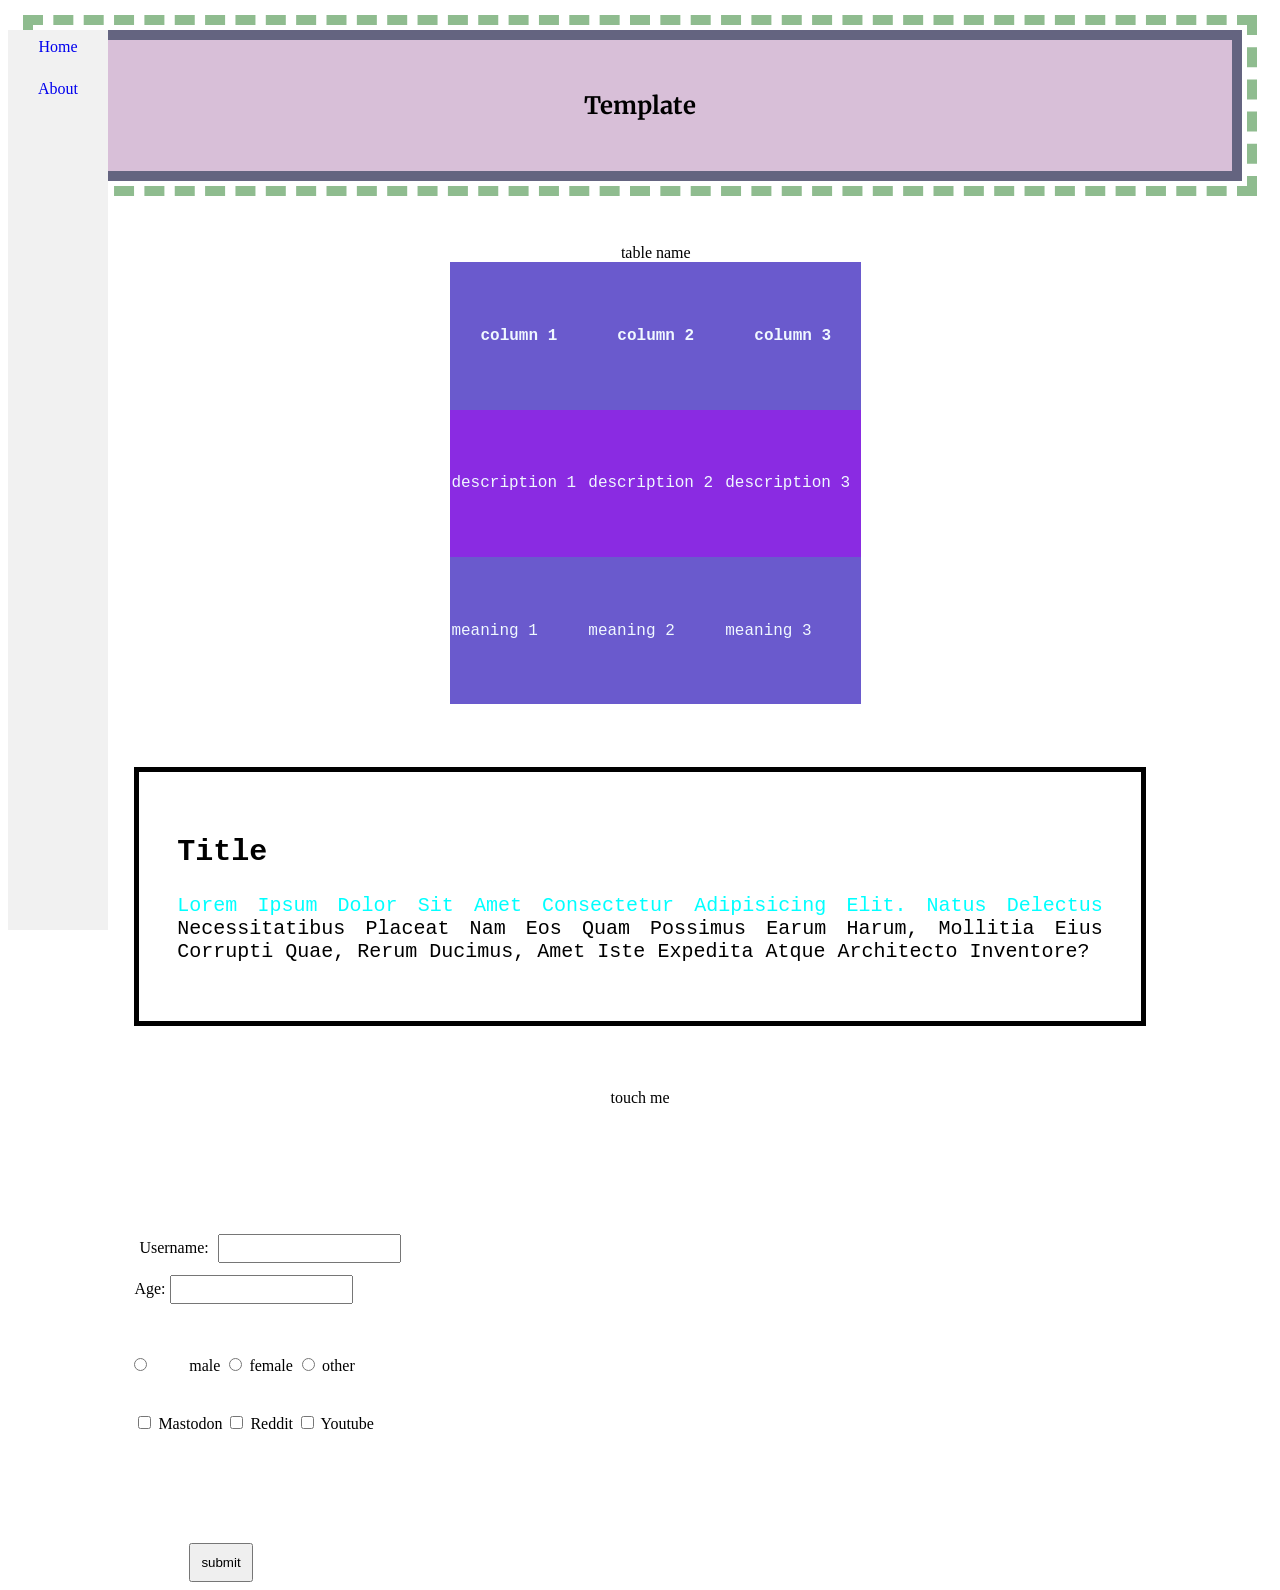
==== index.html @ 62d11c93 "added a submit form" ====
<html>
    <head>
        <title>Testing environment</title>
        <link rel = "stylesheet" href = "TestingCSS.css">
        <link rel="preconnect" href="https://fonts.googleapis.com">
<link rel="preconnect" href="https://fonts.gstatic.com" crossorigin>
<link href="https://fonts.googleapis.com/css2?family=Merriweather:ital,wght@0,300;0,400;0,700;0,900;1,300;1,400;1,700;1,900&display=swap" rel="stylesheet">     
    </head>
    

    <body>
        <!--Navigation-->
        <ul>
            <li><a href = "https://www.youtube.com" target="_blank">Home</a></li>
            <li><a href = "about.html">About</a></li>
        </ul>

        <!--Title-->
        <p id="sent">template</p>

        <!--Table with examples-->
        <div id = "divTable">
            <table id = "table">
                <tr class = "tableRow">
                    <th class="labelFonts">column 1</th>
                    <th class="labelFonts">column 2</th>
                    <th class="labelFonts">column 3</th>
                </tr>
                <tr class = "tableRow">
                    <td class="regularFonts">description 1</td>
                    <td class="regularFonts">description 2</td>
                    <td class="regularFonts">description 3</td>
                </tr>
                <tr class = "tableRow">
                    <td class="regularFonts">meaning 1</td>
                    <td class="regularFonts">meaning 2</td>
                    <td class="regularFonts">meaning 3</td>
                </tr>
                <caption> table name</caption>
            </table>
        </div>


        <!--Test text-->
        <div id = "text">
            <h2 id="subTitle">Title</h2>
            <p id = "textData">Lorem ipsum dolor sit amet consectetur adipisicing elit. Natus delectus necessitatibus placeat nam eos quam possimus earum harum, mollitia eius corrupti quae, rerum ducimus, amet iste expedita atque architecto inventore?</p>
        </div>

        <!--Drop down-->
        <div id = "alignDrop">
            <div id = "drop">
                <span>touch me</span>
                    <div id = "dropContent">
                        <p>ahh</p>
                    </div>
            </div>
        </div>

        <!--HTML Forms-->
            <form>
                <label for="UName" id="UNameText">Username:</label>
                <input type="text" id="UName" name="UName"><br>
                <label for="Age" id="AgeText">Age:</label>
                <input type="text" id="Age" name="Age"><br>
            </form>


            <form id="radioBox">
                <input type="radio" id="maleOpt" name="maleOpt" value="Male">
                <label for="maleOpt" id="male">male</label>
                <input type="radio" id="femaleOpt" name="femaleOpt" value="Female">
                <label for="femaleOpt" id="female">female</label>
                <input type="radio" id="otherOpt" name="otherOpt" value="Other">
                <label for="otherOpt" id="other">other</label>
            </form>

            <form id="checkBox">
                <input type="checkbox" id="mastodon" name="mastodon" value="Mastodon">
                <label for="mastodon">Mastodon</label>
                <input type="checkbox" id="reddit" name="reddit" value="reddit">
                <label for="reddit">Reddit</label>
                <input type="checkbox" id="youtube" name="youtube" value="Youtube">
                <label for="youtube">Youtube</label><br>
                <input type="submit" id="submitBtn" value="submit">
            </form>


    </body>
</html>
---- TestingCSS.css ----
/* Tables */

#table{
    background-color: blueviolet;
    border-collapse: collapse;
    border: 1px;
    height: 50%;
    width: 50%; 
}     

#divTable{
    overflow-x: auto;
    overflow-y: auto;
    margin-top: 5%;
    margin-left: 35%;
    border: 1px;
}

.tableRow:nth-child(odd){
    background-color: slateblue;
}

.tableRow:hover{
    background-color: dimgray;
}

/* banner */

#sent{
    font-family: 'Merriweather', 'Lucida Sans Regular', 'Lucida Grande', 'Lucida Sans Unicode', Geneva, Verdana, sans-serif;
    font-size: 150%;
    font-weight: bold;
    text-align: center;
    text-transform: capitalize;
    word-spacing: 10px;
    padding:50px;
    background-color: thistle;
    border:10px solid;
    border-color: rgb(100, 100, 128);
    outline-style: dashed;
    outline-width: 10px;
    outline-color: darkseagreen;
    outline-offset: 5px;
    margin: 30px;
}

#sent:hover{
    background-color: blue;
    color:aliceblue;
}

#text{
    font-family: 'Courier New', Courier, monospace;
    font-size: 125%;
    text-align: justify;
    text-transform: capitalize;
    padding: 3%;
    border: 5px;
    border-style: solid;        
    margin: 5% 10%;
}

#textData::first-line{
    color:aqua;
}

#h2.labelFonts{
    text-align: center;
}

/* Fonts */

.regularFonts{
    color: aliceblue;
    font: bold;
    font-family: 'Courier New', Courier, monospace  ;
}

.labelFonts{
    color: aliceblue;
    font-family: 'Courier New', Courier, monospace;
}

/* Horizontal/vertical navigation bar */

ul{
    list-style-type: none;
    margin: 0;
    padding: 0;
    width: 100px;
    height: 100%; /* FULL SCREEN */
    position: fixed; /* sticks and never scrolls*/
    overflow: auto; /* in-case of many elements*/
    background-color: #f1f1f1;
}

li a{
    display: block;
    padding-top: 8px;
    padding-bottom: 16px;
    text-decoration: none;
    text-align: center;
}

li a:hover{
    background-color:  #ffefa9;
    color: #000000
}

.active{
    background-color: #ffd930;
    color: #000000; 
}
/* drop down text*/

#alignDrop{
    text-align: center;
    margin-bottom: 10%;
}

#drop{
    position: relative;
    display: inline-block;
}

#dropContent{
    display: none;
    position: absolute;
    font-size: 150%;
    background-color: #f9f9f9;
    min-width: 160px;
    box-shadow: 0px 8px 16px 0px rgba(0, 0, 0, 0.2);
    padding: 12px 16px;
    z-index: 1;
}

#drop:hover #dropContent{
    display:block;
}

/* Drop down links */


#dropbtn{
    background-color: #4CAF50;
    color: white;
    padding: 16px;
    font-size: 16px;
    border: none;
    cursor: pointer;
}

#droplink{
    position: relative;
    display: inline-block;
}

#contentDrop{
    display: none;
    position: absolute;
    background-color: #f9f9f9;
    min-width: 160px;
    box-shadow: 0px 8px 16px 0px rgba(0,0,0,0.2);
    z-index: 1;
}

#contentDrop a{
    color: black;
    padding: 12px 16px;
    text-decoration: none;
    display: block;
}

#contentDrop a:hover{
    background-color: #f1f1f1
}

#dropLink:hover #contentDrop{
    display: block;
}

#dropLink:hover #dropBtn{
    background-color: #3e8e41;
}


/* HTML Forms */

#UName{
    padding: 5px;
    margin-left: 0%;
 }
 #UNameText{
     padding: 5px;
     margin-left: 10%;
 }
 
 #Age{
     margin-top: 1%;
     padding: 5px;
 }
 
 #AgeText{
     margin-left: 10%;
 }
 


#maleOpt{
    margin: 3% 3% 0% 10%;
}

#checkBox{
    margin: 3% 3% 0% 10%;
    display: block;
}

#submitBtn{
    padding: 10px 10px 10px 10px;
    margin: 10% 5% 0% 5%;
}
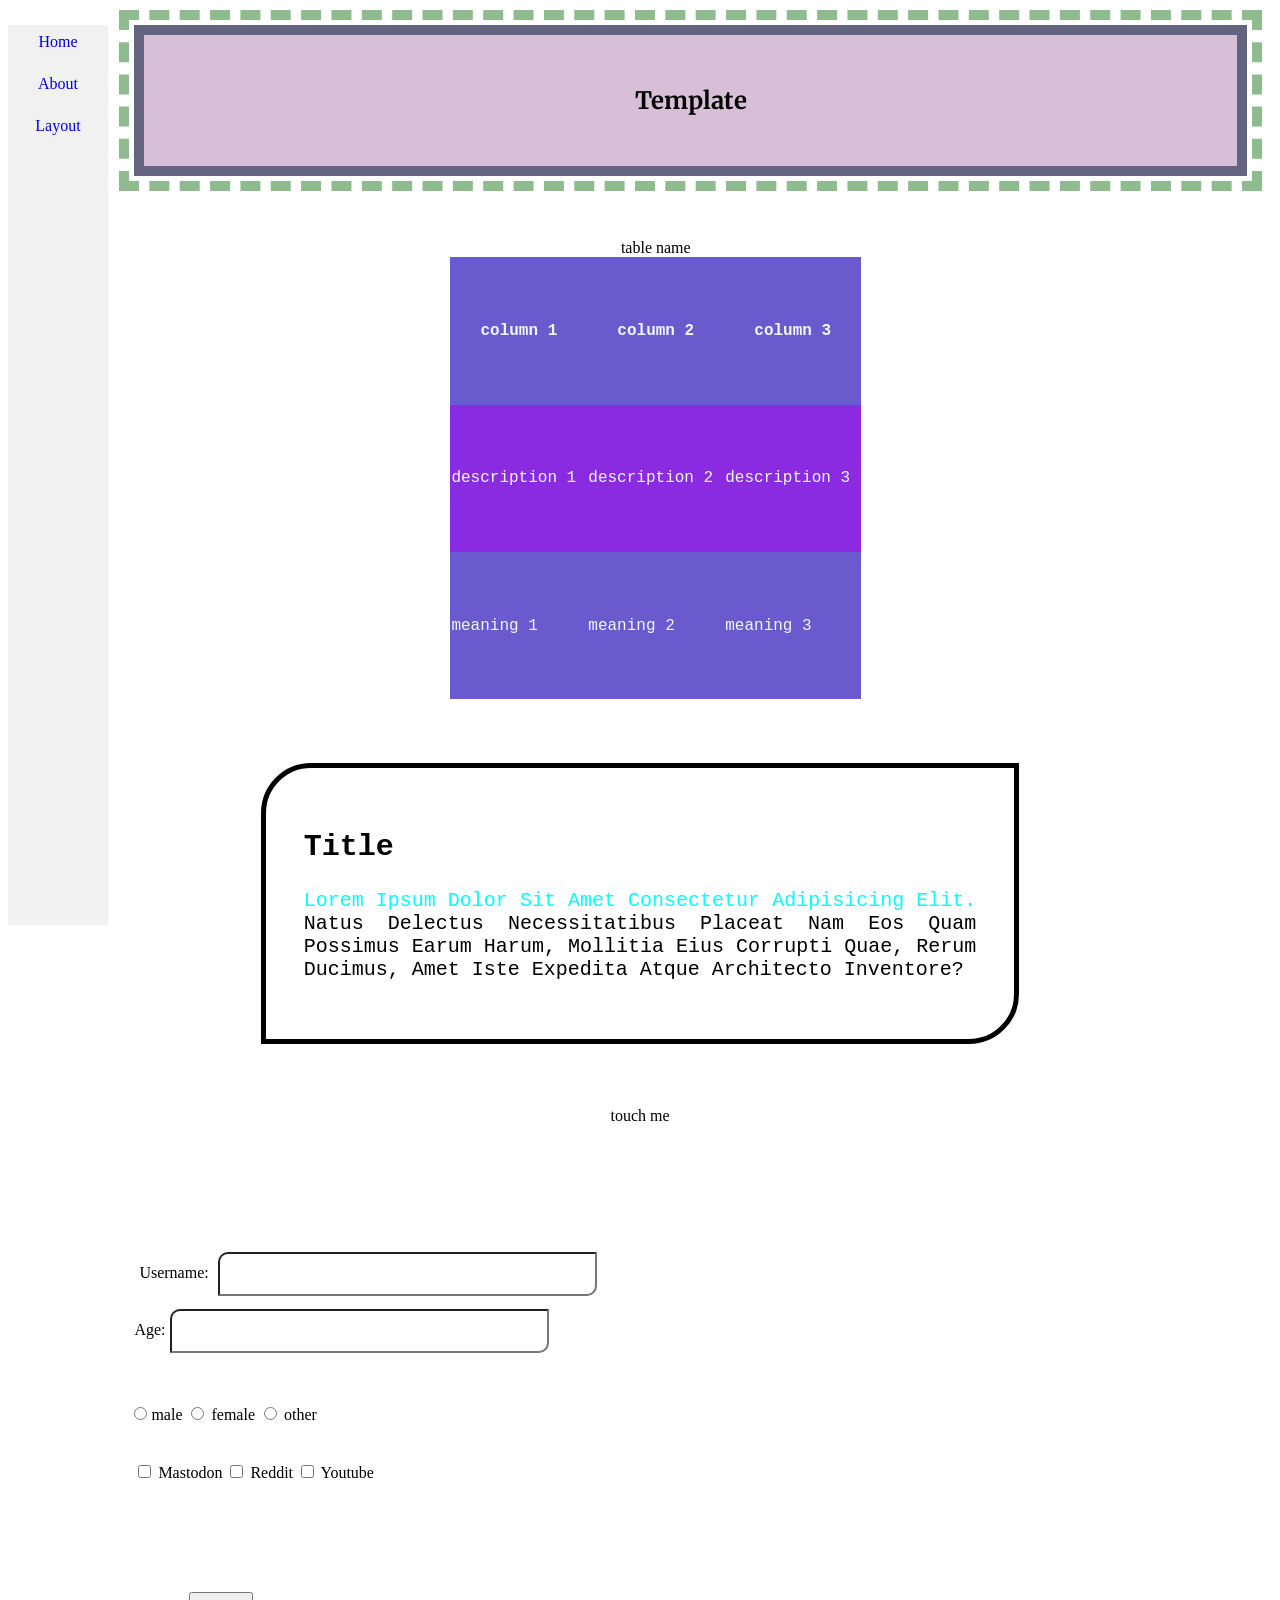
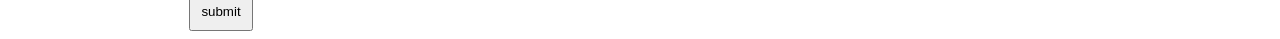
==== commit e7961011: "adding new website layout and css" ====
--- a/index.html
+++ b/index.html
@@ -13,6 +13,7 @@
         <ul>
             <li><a href = "https://www.youtube.com" target="_blank">Home</a></li>
             <li><a href = "about.html">About</a></li>
+            <li><a href = "websiteLayout.html">Layout</a></li>
         </ul>
 
         <!--Title-->
--- a/TestingCSS.css
+++ b/TestingCSS.css
@@ -41,7 +41,7 @@
     outline-width: 10px;
     outline-color: darkseagreen;
     outline-offset: 5px;
-    margin: 30px;
+    margin: 2% 2% 5% 10%;
 }
 
 #sent:hover{
@@ -56,8 +56,9 @@
     text-transform: capitalize;
     padding: 3%;
     border: 5px;
-    border-style: solid;        
-    margin: 5% 10%;
+    border-style: solid;
+    border-radius: 50px 0px 50px 0px;        
+    margin: 5% 20% 5%;
 }
 
 #textData::first-line{
@@ -188,6 +189,9 @@
 
 #UName{
     padding: 5px;
+    border-radius: 10px 0px 10px 0px;
+    padding: 1% 1%;
+    width: 30%;
     margin-left: 0%;
  }
  #UNameText{
@@ -198,6 +202,9 @@
  #Age{
      margin-top: 1%;
      padding: 5px;
+     border-radius: 10px 0px 10px 0px;
+     padding: 1% 1%;
+     width: 30%;
  }
  
  #AgeText{
@@ -207,7 +214,7 @@
 
 
 #maleOpt{
-    margin: 3% 3% 0% 10%;
+    margin: 3% 0% 0% 10%;
 }
 
 #checkBox{
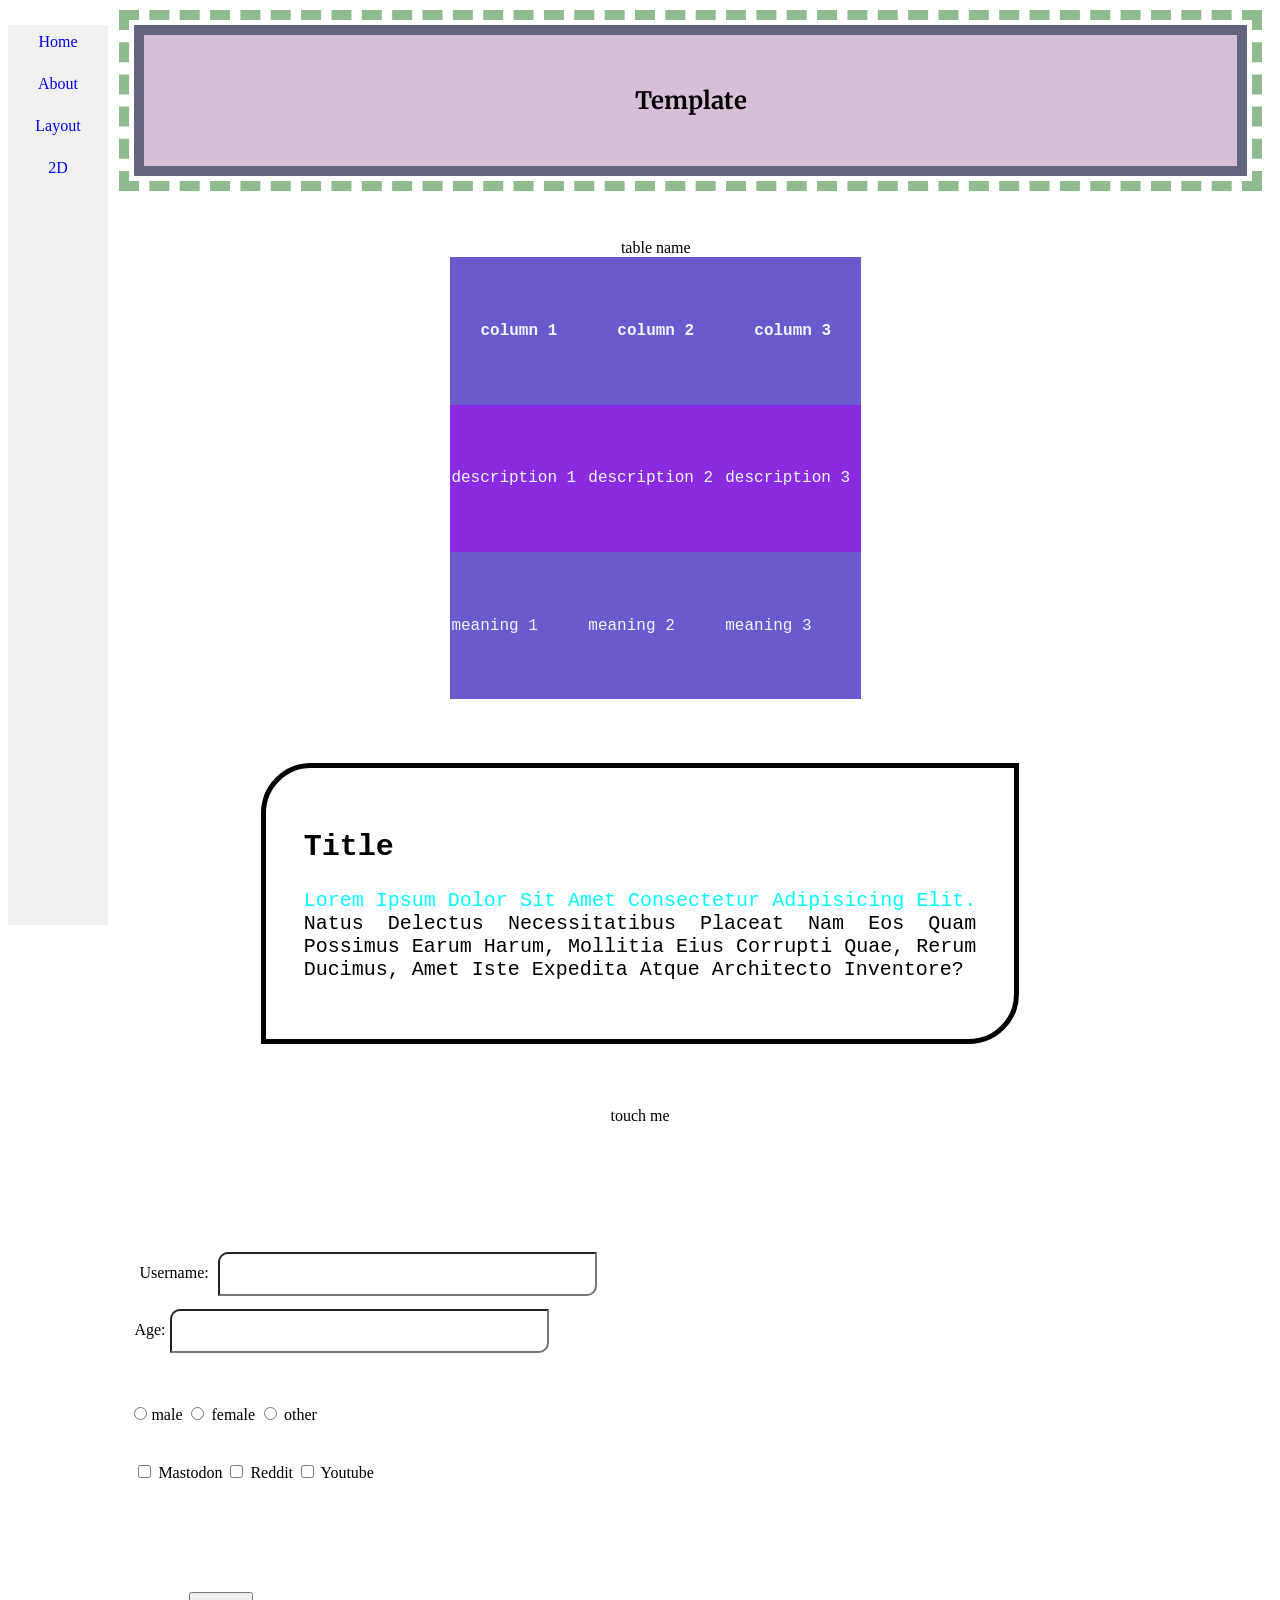
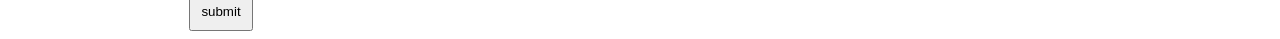
==== commit 408c04e7: "added HTML transformation for 2D objects" ====
--- a/index.html
+++ b/index.html
@@ -14,6 +14,7 @@
             <li><a href = "https://www.youtube.com" target="_blank">Home</a></li>
             <li><a href = "about.html">About</a></li>
             <li><a href = "websiteLayout.html">Layout</a></li>
+            <li><a href = "2dTransform.html">2D</a></li>
         </ul>
 
         <!--Title-->
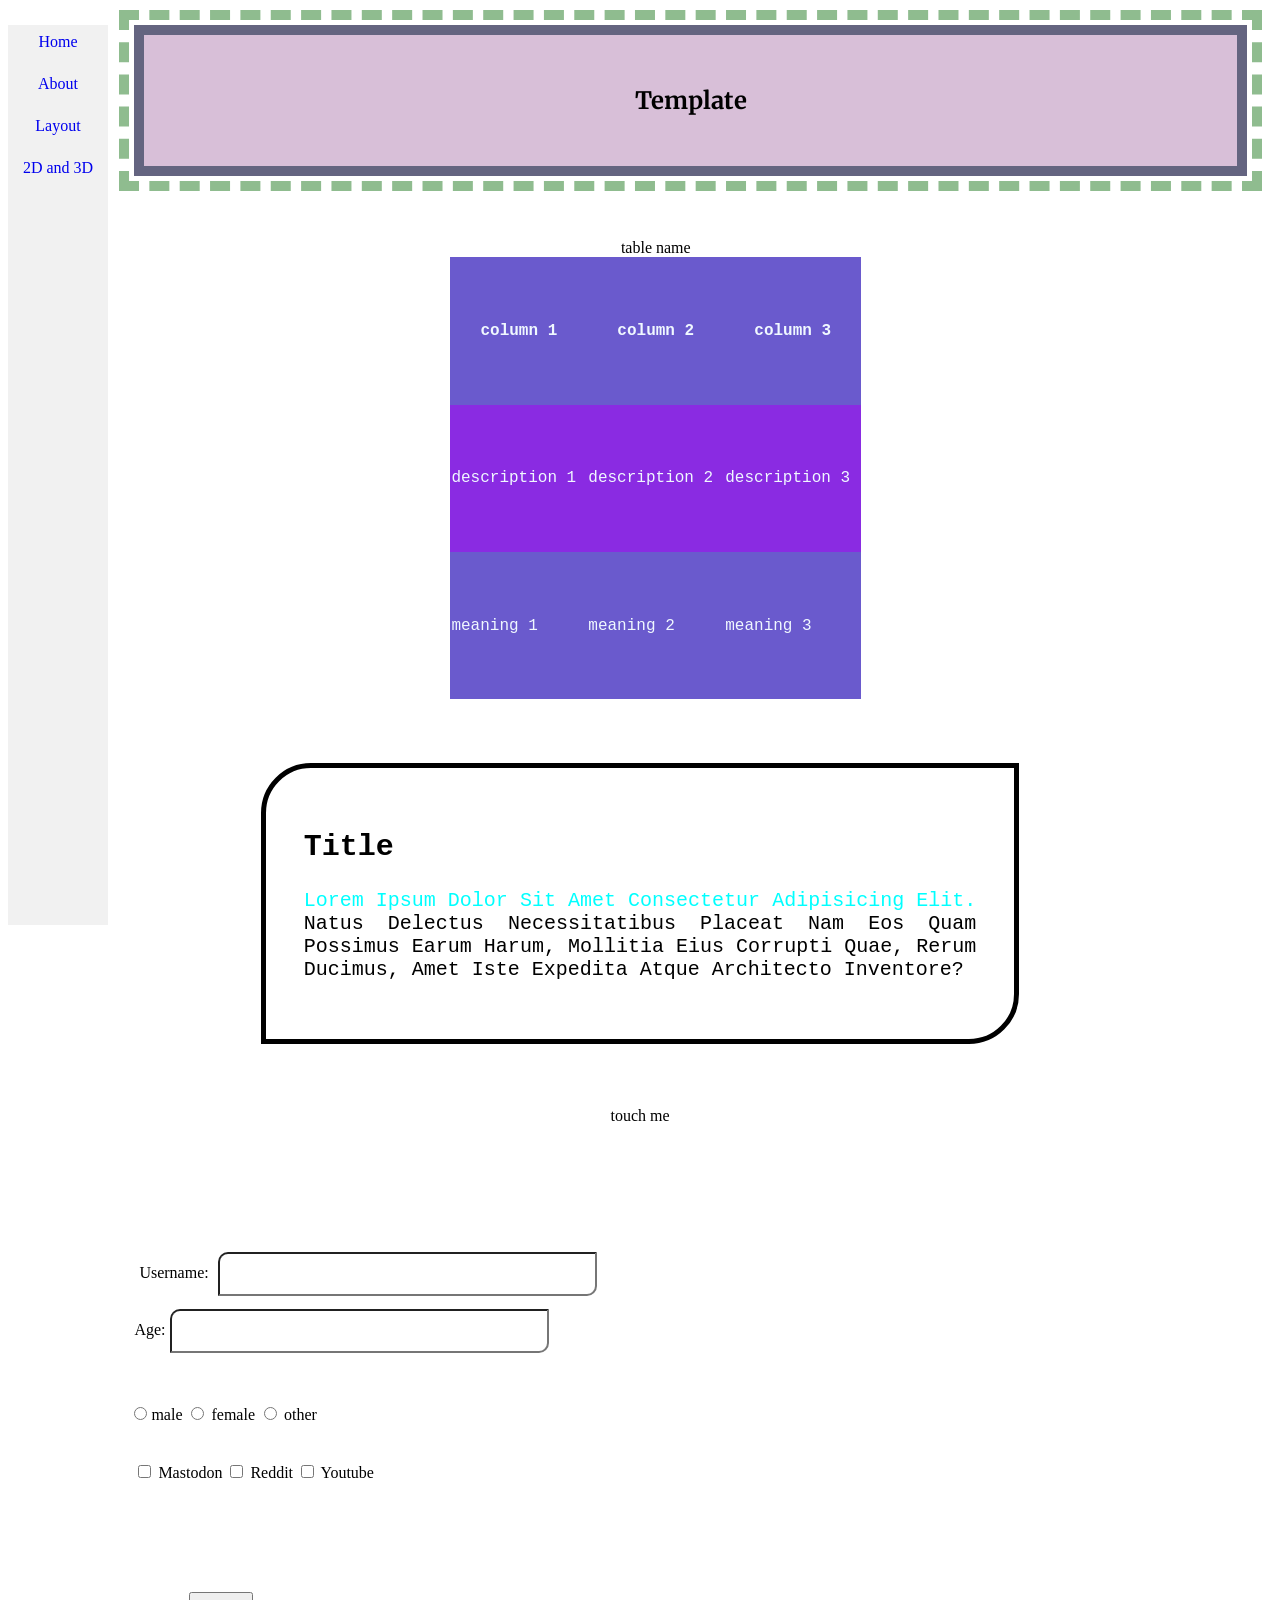
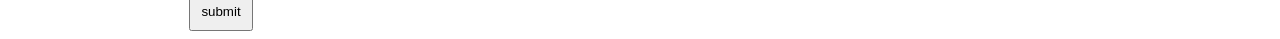
==== commit c27dee07: "simple bug fixes" ====
--- a/index.html
+++ b/index.html
@@ -14,7 +14,7 @@
             <li><a href = "https://www.youtube.com" target="_blank">Home</a></li>
             <li><a href = "about.html">About</a></li>
             <li><a href = "websiteLayout.html">Layout</a></li>
-            <li><a href = "2dTransform.html">2D</a></li>
+            <li><a href = "2dTransform.html">2D and 3D</a></li>
         </ul>
 
         <!--Title-->
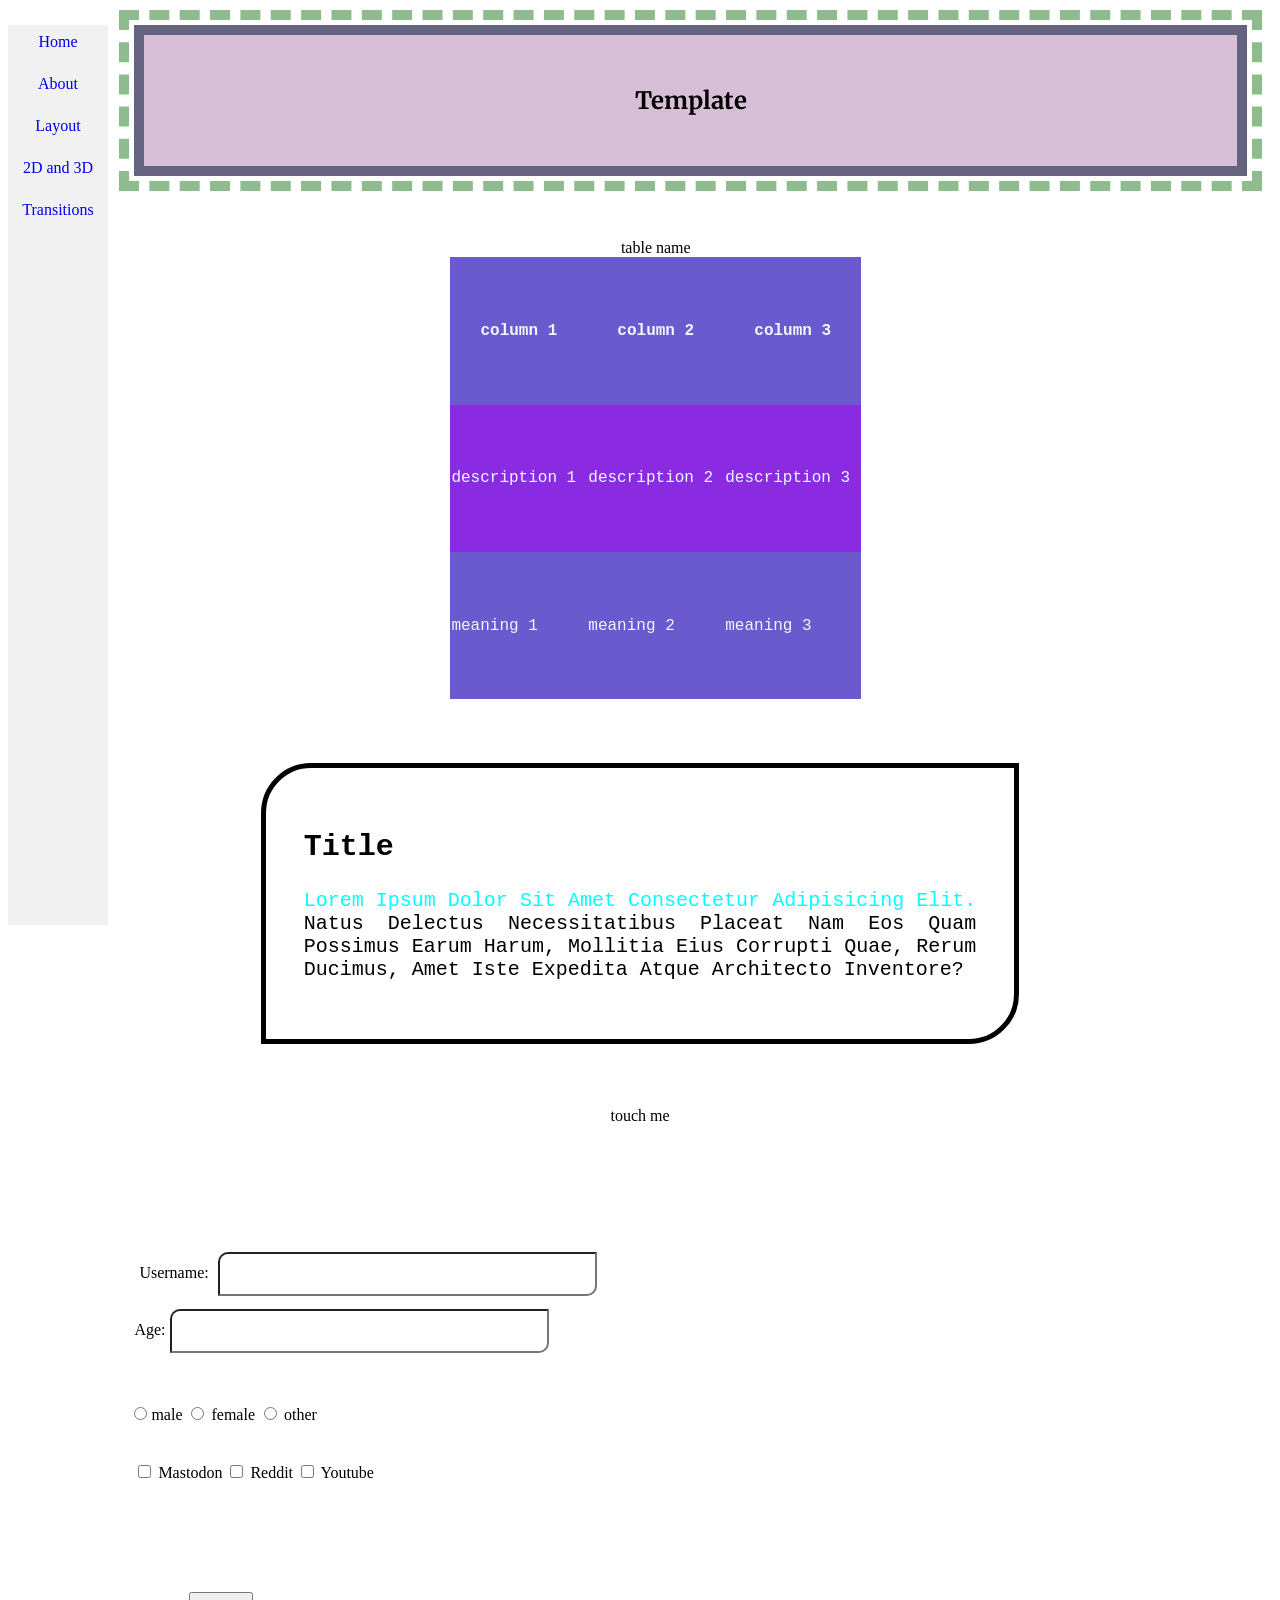
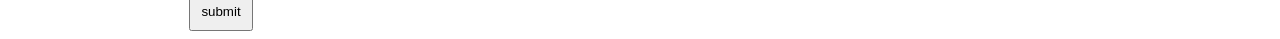
==== commit 46f85531: "added transition html and css" ====
--- a/index.html
+++ b/index.html
@@ -15,6 +15,7 @@
             <li><a href = "about.html">About</a></li>
             <li><a href = "websiteLayout.html">Layout</a></li>
             <li><a href = "2dTransform.html">2D and 3D</a></li>
+            <li><a href = "transition.html">Transitions</a></li>
         </ul>
 
         <!--Title-->
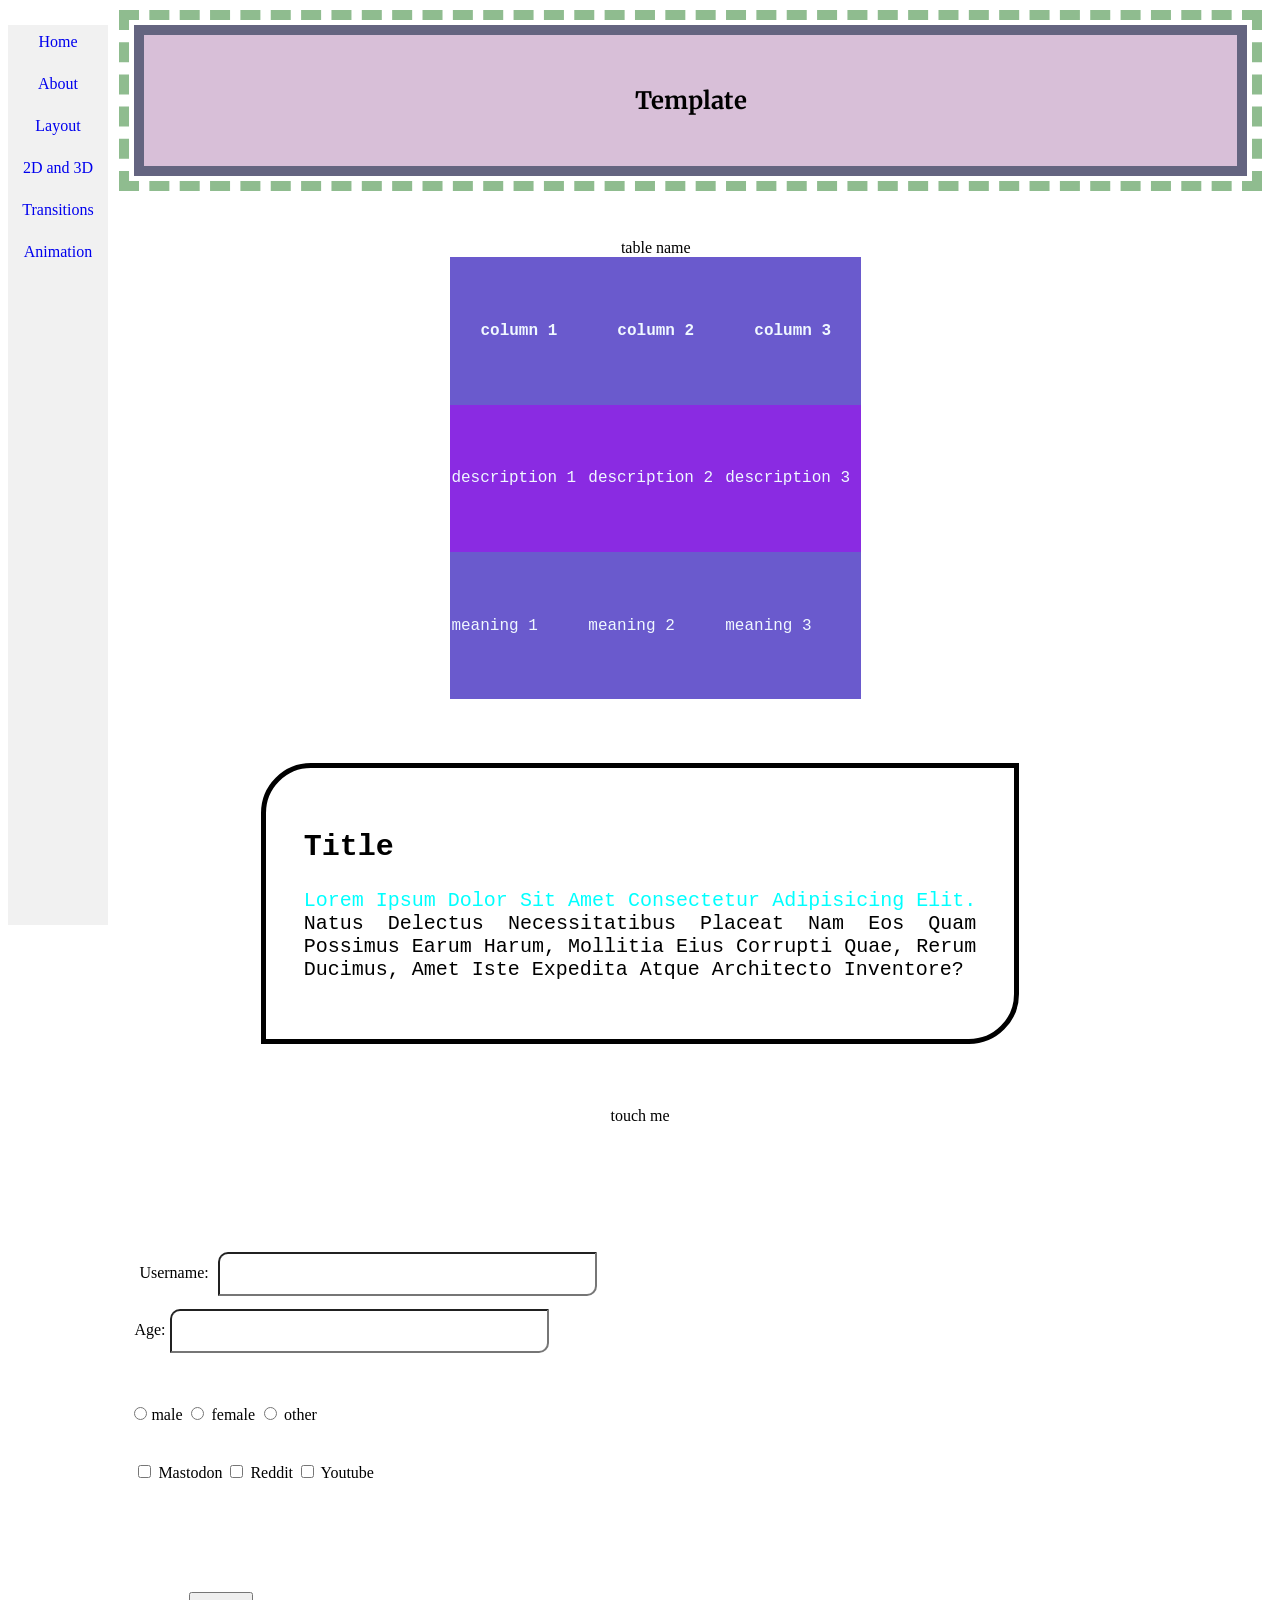
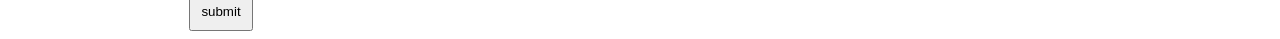
==== commit ff4280d9: "added animation page and css" ====
--- a/index.html
+++ b/index.html
@@ -16,6 +16,7 @@
             <li><a href = "websiteLayout.html">Layout</a></li>
             <li><a href = "2dTransform.html">2D and 3D</a></li>
             <li><a href = "transition.html">Transitions</a></li>
+            <li><a href = "animation.html">Animation</a></li>
         </ul>
 
         <!--Title-->
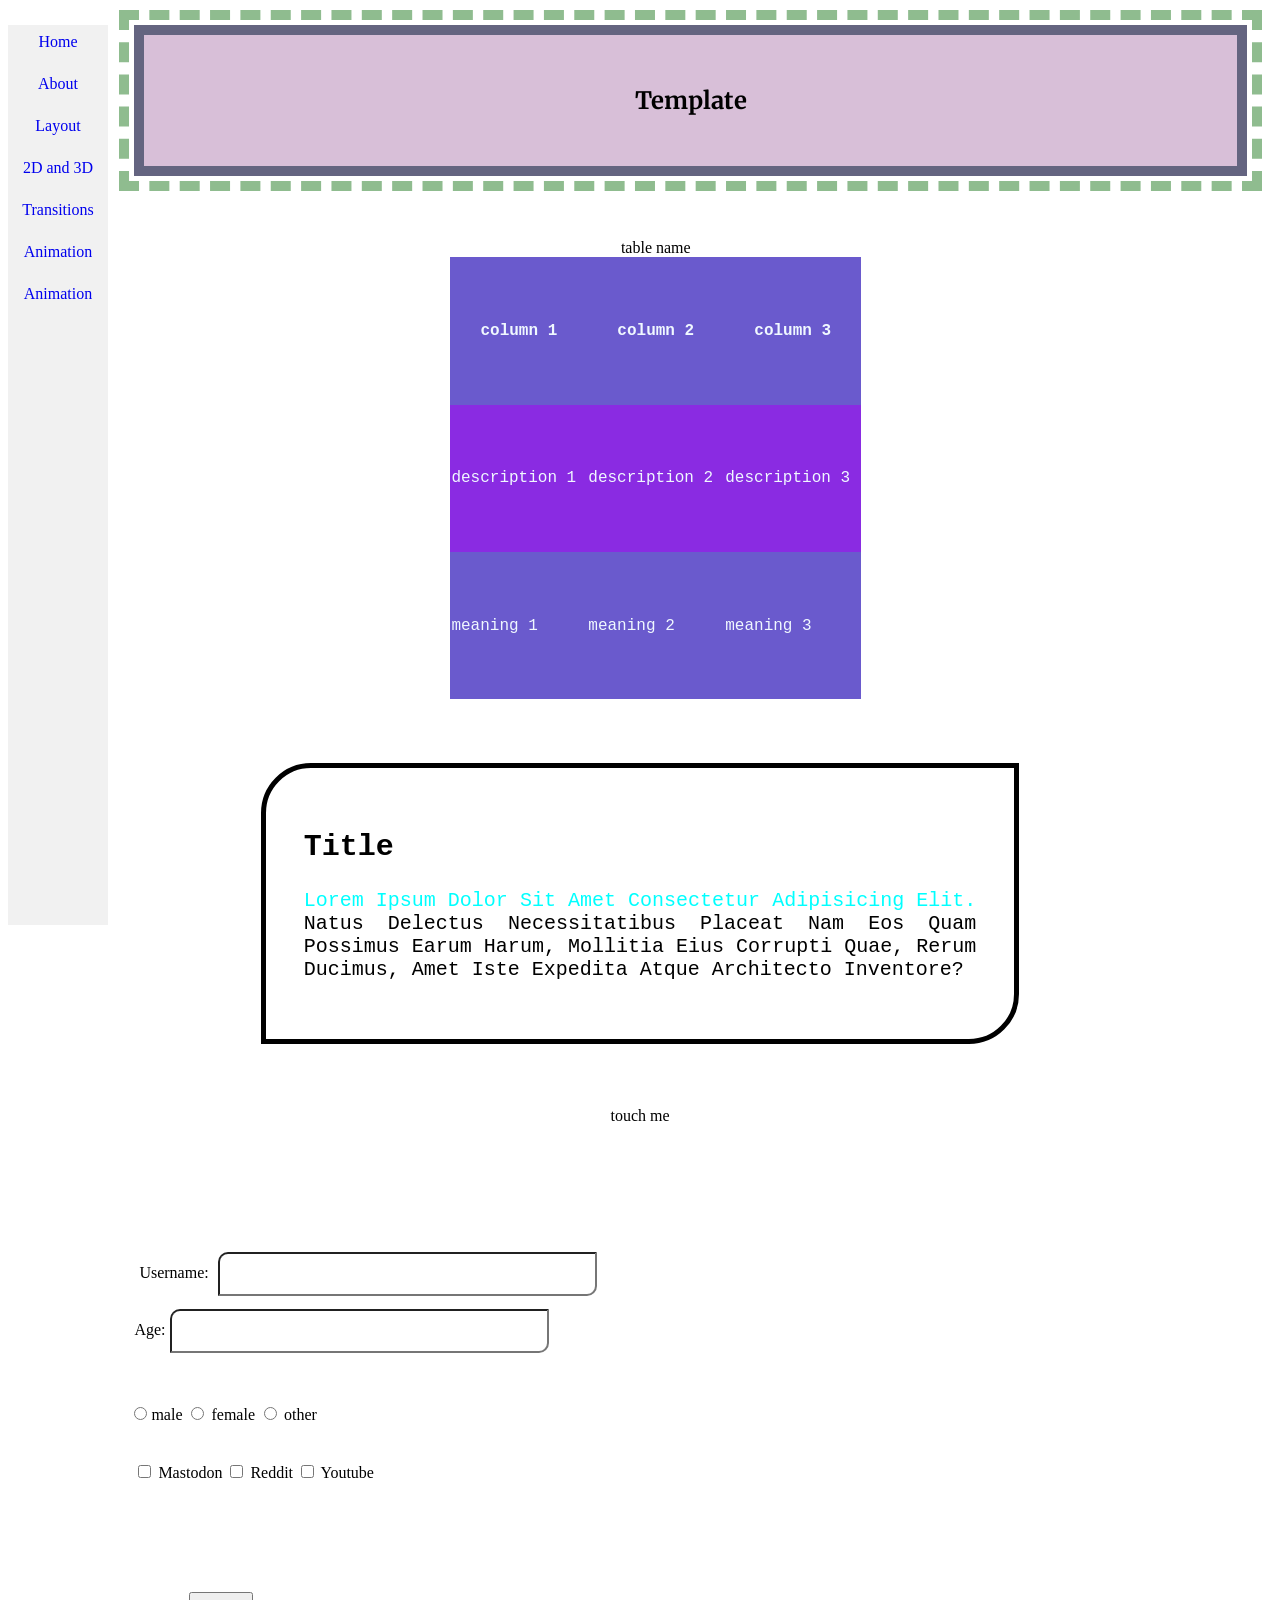
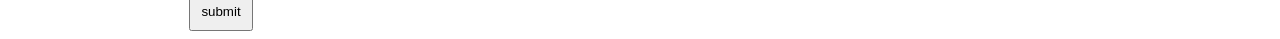
==== commit b9038253: "added tool tip functionality (left or right)" ====
--- a/index.html
+++ b/index.html
@@ -17,6 +17,7 @@
             <li><a href = "2dTransform.html">2D and 3D</a></li>
             <li><a href = "transition.html">Transitions</a></li>
             <li><a href = "animation.html">Animation</a></li>
+            <li><a href = "toolTip.html">Animation</a></li>
         </ul>
 
         <!--Title-->
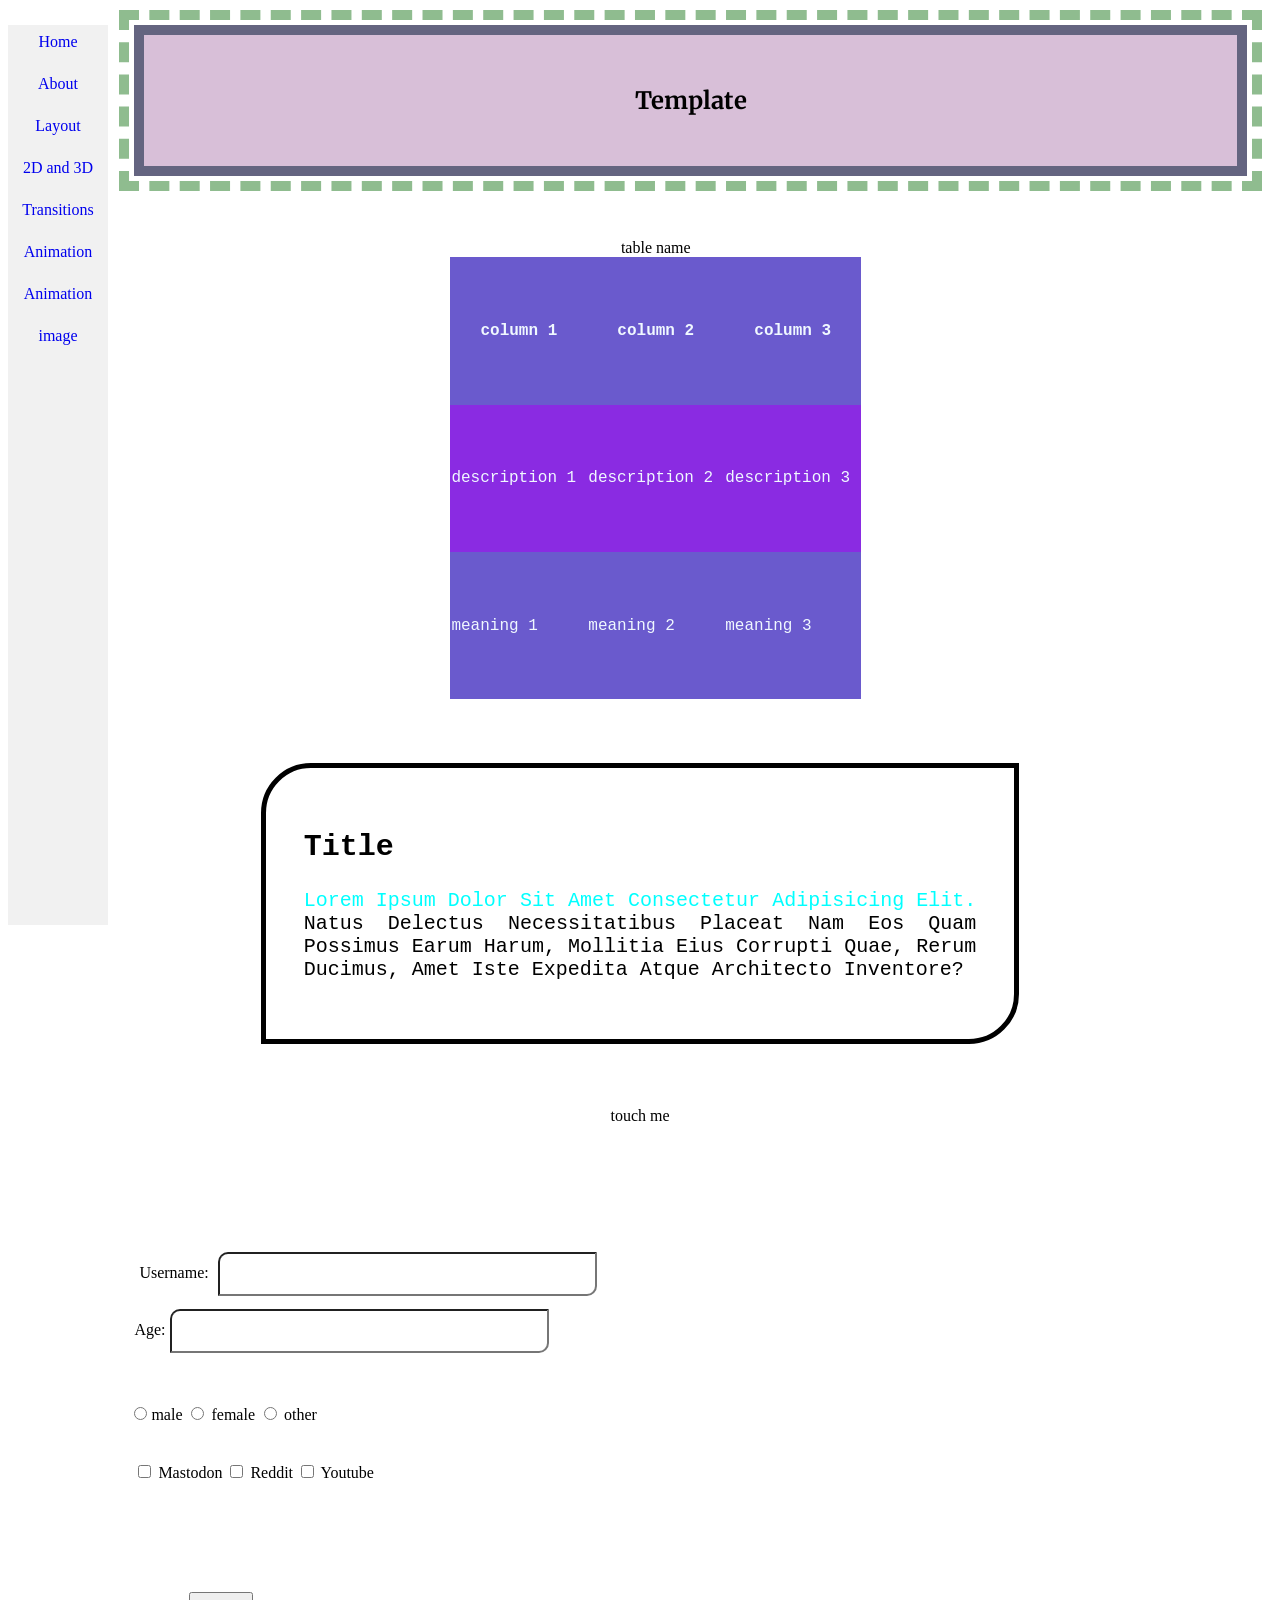
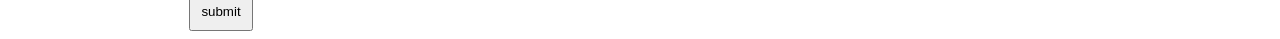
==== commit ad90abef: "added images fumctionality" ====
--- a/index.html
+++ b/index.html
@@ -18,6 +18,7 @@
             <li><a href = "transition.html">Transitions</a></li>
             <li><a href = "animation.html">Animation</a></li>
             <li><a href = "toolTip.html">Animation</a></li>
+            <li><a href = "images.html">image</a></li>
         </ul>
 
         <!--Title-->
